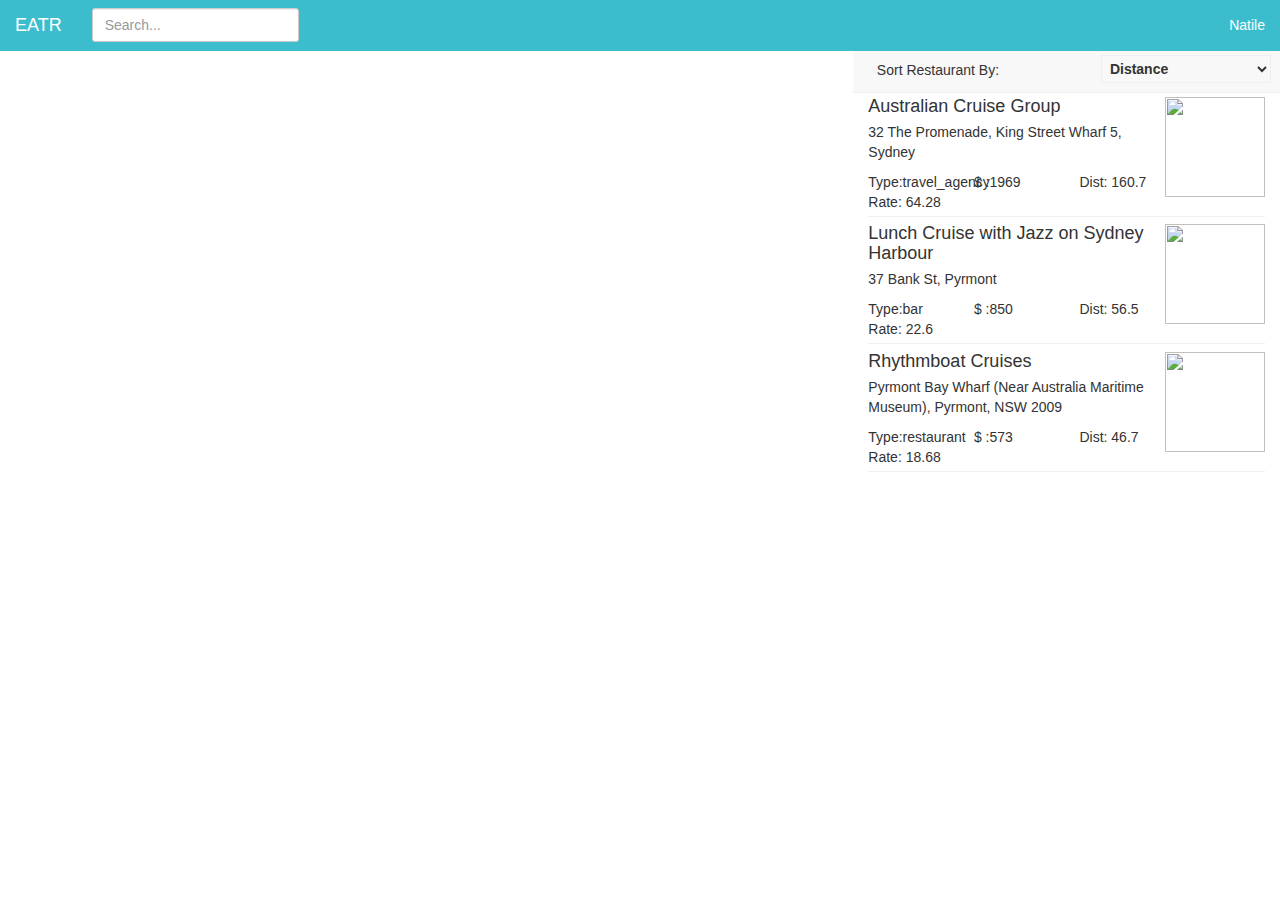
==== index.html @ 91a9d348 "Full demo code" ====
<!doctype html>
<html class="no-js">
    <head>
        <meta charset="utf-8">
        <title>Near By Restaurants</title>
        <meta name="description" content="">
        <meta name="viewport" content="width=device-width, initial-scale=1">

        <!-- build:css({.tmp,development}) styles/main.css -->
        <link rel="stylesheet" href="/styles/main.css">
        <!-- endbuild -->

    </head>
    <body ng-app="nearbyrestaurants">
      <div ui-view></div>

        <script src="https://code.jquery.com/jquery-2.1.4.min.js"></script>
        <script src="http://maps.google.com/maps/api/js?sensor=false"></script>
        <script src="https://cdnjs.cloudflare.com/ajax/libs/json3/3.3.2/json3.min.js"></script>        


        <!-- build:vendor({.tmp,development}) scripts/vendor.js -->
        <!-- bower:js -->
        <script src="bower_components/angular/angular.js"></script>
        <script src="bower_components/angular-ui-router/release/angular-ui-router.js"></script>
        <!-- endbower -->
        <!-- endbuild -->

        <!-- build:main({.tmp,development}) scripts/main.js -->
        <script src="/scripts/app.js"></script>
        <script src="/scripts/controllers/main-controller.js"></script>
        <script src="/scripts/markerwithlabel.js"></script>
        <!-- endbuild -->



    </body>
    </html>
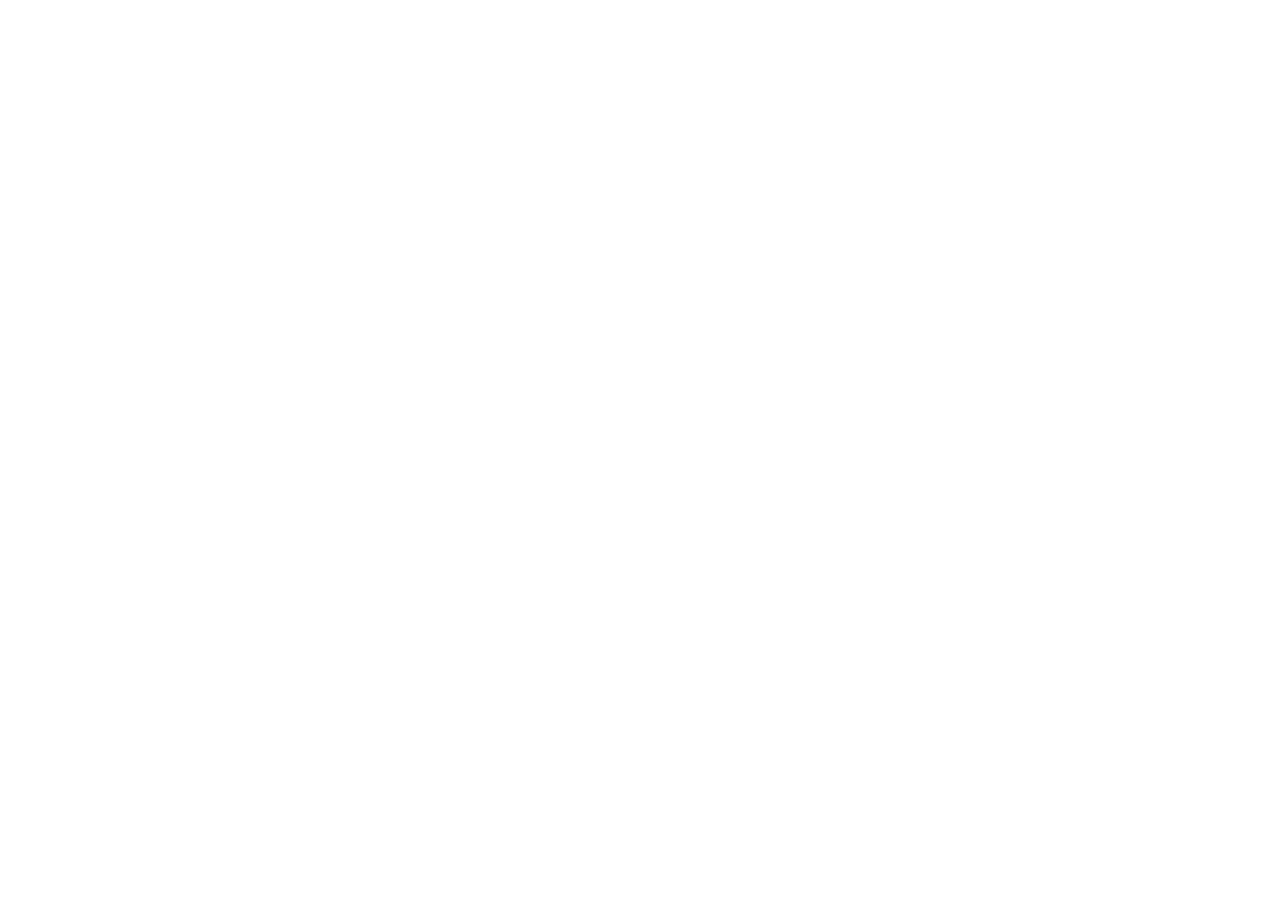
==== commit 20202c94: "Folder file path" ====
--- a/index.html
+++ b/index.html
@@ -7,7 +7,7 @@
         <meta name="viewport" content="width=device-width, initial-scale=1">
 
         <!-- build:css({.tmp,development}) styles/main.css -->
-        <link rel="stylesheet" href="/styles/main.css">
+        <link rel="stylesheet" href="/nextrestaurant/styles/main.css">
         <!-- endbuild -->
 
     </head>
@@ -16,20 +16,20 @@
 
         <script src="https://code.jquery.com/jquery-2.1.4.min.js"></script>
         <script src="http://maps.google.com/maps/api/js?sensor=false"></script>
-        <script src="https://cdnjs.cloudflare.com/ajax/libs/json3/3.3.2/json3.min.js"></script>        
+        <script src="https://cdnjs.cloudflare.com/ajax/libs/json3/3.3.2/json3.min.js"></script>
 
 
         <!-- build:vendor({.tmp,development}) scripts/vendor.js -->
         <!-- bower:js -->
-        <script src="bower_components/angular/angular.js"></script>
-        <script src="bower_components/angular-ui-router/release/angular-ui-router.js"></script>
+        <script src="/nextrestaurant/bower_components/angular/angular.js"></script>
+        <script src="/nextrestaurant/bower_components/angular-ui-router/release/angular-ui-router.js"></script>
         <!-- endbower -->
         <!-- endbuild -->
 
         <!-- build:main({.tmp,development}) scripts/main.js -->
-        <script src="/scripts/app.js"></script>
-        <script src="/scripts/controllers/main-controller.js"></script>
-        <script src="/scripts/markerwithlabel.js"></script>
+        <script src="/nextrestaurant/scripts/app.js"></script>
+        <script src="/nextrestaurant/scripts/controllers/main-controller.js"></script>
+        <script src="/nextrestaurant/scripts/markerwithlabel.js"></script>
         <!-- endbuild -->
 
 
